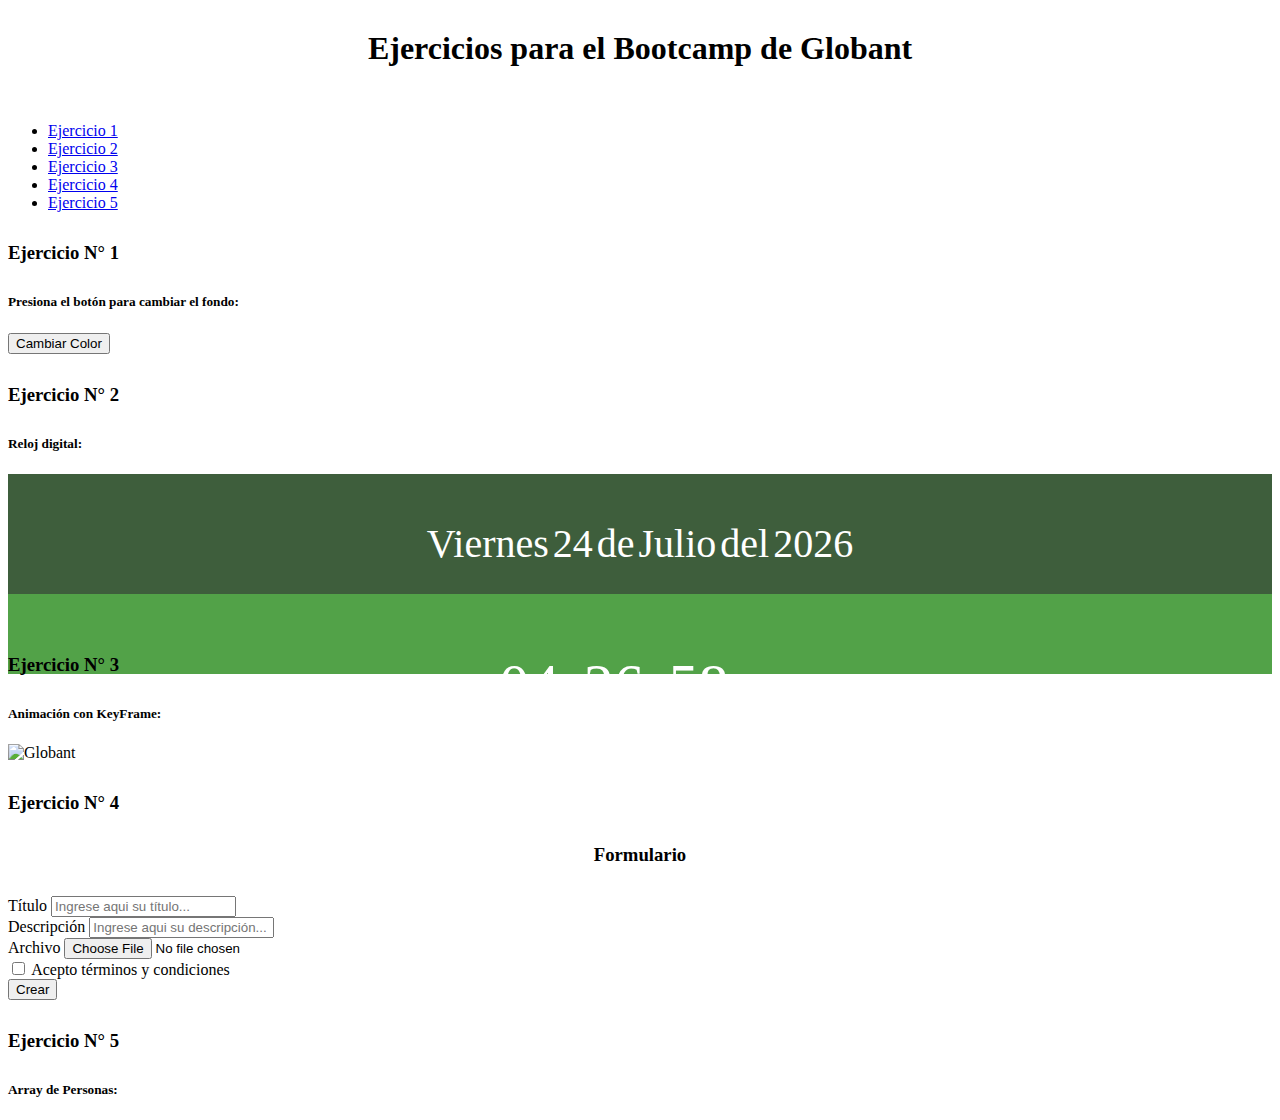
==== Nicolas-Alarcon/index.html @ 074338d9 "falta ejercicio 5" ====
<!DOCTYPE html>
<html lang="en">
<head>
    <meta charset="UTF-8">
    <meta name="viewport" content="width=device-width, initial-scale=1.0">
    <meta http-equiv="X-UA-Compatible" content="ie=edge">
    <title>Document</title>
    <link rel="stylesheet" href="./css/style.css">

    <link rel="stylesheet" href="https://stackpath.bootstrapcdn.com/bootstrap/4.1.2/css/bootstrap.min.css" integrity="sha384-Smlep5jCw/wG7hdkwQ/Z5nLIefveQRIY9nfy6xoR1uRYBtpZgI6339F5dgvm/e9B" crossorigin="anonymous">
    <script src="https://code.jquery.com/jquery-3.3.1.slim.min.js" integrity="sha384-q8i/X+965DzO0rT7abK41JStQIAqVgRVzpbzo5smXKp4YfRvH+8abtTE1Pi6jizo" crossorigin="anonymous"></script>
    <script src="https://cdnjs.cloudflare.com/ajax/libs/popper.js/1.14.3/umd/popper.min.js" integrity="sha384-ZMP7rVo3mIykV+2+9J3UJ46jBk0WLaUAdn689aCwoqbBJiSnjAK/l8WvCWPIPm49" crossorigin="anonymous"></script>
    <script src="https://stackpath.bootstrapcdn.com/bootstrap/4.1.2/js/bootstrap.min.js" integrity="sha384-o+RDsa0aLu++PJvFqy8fFScvbHFLtbvScb8AjopnFD+iEQ7wo/CG0xlczd+2O/em" crossorigin="anonymous"></script>

</head>
<body>


    <div class="container">

      <div class="row">
        <div class="col-12">
          <h1>Ejercicios para el Bootcamp de Globant</h1><br>
        </div>
      </div>

      <ul class="nav justify-content-end">
        <li class="nav-item">
          <a class="nav-link" href="#ej1">Ejercicio 1</a>
        </li>
        <li class="nav-item">
          <a class="nav-link" href="#ej2">Ejercicio 2</a>
        </li>
        <li class="nav-item">
          <a class="nav-link" href="#ej3">Ejercicio 3</a>
        </li>
        <li class="nav-item">
          <a class="nav-link" href="#ej4">Ejercicio 4</a>
        </li>
        <li class="nav-item">
          <a class="nav-link" href="#ej5">Ejercicio 5</a>
        </li>
      </ul>

      <div class="row">
        <div class="col-12">
          <h3 id="ej1">Ejercicio N° 1</h3>
        </div>
      </div>
      <div class="row">
        <div class="col-8">
          <h5>Presiona el botón para cambiar el fondo: </h3>
        </div>
        <div class="col-4">
          <button class="btn btn-primary" onclick="cambiarColor();">Cambiar Color</button><br>
        </div>
      </div>

      <div class="row">
        <div class="col-12">
          <h3 id="ej2">Ejercicio N° 2</h3>
        </div>
      </div>
      <div class="row">
        <div class="col-4">
          <h5>Reloj digital: </h3>
        </div>

        <div class="col-8" >
          <div class="reloj">
            <div class="dias">
              <p id="diaSemana">Lunes</p>
              <p id="dia">dia</p>
              <p> de </p>
              <p id="mes">mes</p>
              <p> del </p>
              <p id="año">año</p>
            </div>
              <div class="horas">
              <p id="hr"></p>
              <p> : </p>
              <p id="min">minuto</p>
              <p> : </p>
              <p id="seg">segundo</p>
              <p id="ampm"></p>
            </div>
          </div>
        </div>
      </div>

      <div class="row">
        <div class="col-12">
          <h3 id="ej3">Ejercicio N° 3</h3>
        </div>
      </div>
      <div class="row">
        <div class="col-4">
          <h5>Animación con KeyFrame: </h5>
        </div>
        <div class="col-8">
          <img src="https://planetatrabajo.com.ar/wp-content/uploads/2017/06/MX50844LOGO-2.jpg" alt="Globant" class="img">
        </div>
      </div>

      <div class="row">
        <div class="col-12">
          <h3 id="ej4">Ejercicio N° 4</h3>
        </div>
      </div>
      <div class="row">
        <div class="col-12">
          <h3 style="text-align: center;">Formulario</h3>
        </div>
      </div>
      <div class="row">
        <div class="col-6">
          <form action="" name="formulario" method="get" id="form1">
            <div class="form-group">
              <label for="tituloForm">Título</label>
              <input class="form-control" type="text" name="titulo" id="txtTitulo" placeholder="Ingrese aqui su título..." >
            </div>
            <div class="form-group">
              <label for="descripcionForm">Descripción</label>
              <input class="form-control" type="text" name="descripcion" id="txtDescripcion" placeholder="Ingrese aqui su descripción..." >
            </div>
            <div class="form-group">
              <label for="archivoForm">Archivo</label>
              <input class="form-control-file" type="file" name="archivo" id="flArchivo" >
            </div>
            <div class="form-group form-check">
              <input type="checkbox" class="form-check-input" id="checkCondiciones" name="condiciones" >
              <label class="form-check-label" for="checkCondiciones">Acepto términos y condiciones</label>
            </div>
            <button class="btn btn-primary" onclick="crear();">Crear</button>
          </form>
        </div>
        <div class="col-6">

        </div>
      </div>

      <div class="row">
        <div class="col-12">
          <h3 id="ej5">Ejercicio N° 5</h3>
        </div>
      </div>
      <div class="row">
        <div class="col-12">
          <h5>Array de Personas: </h5>
        </div>
      </div>

      

    </div>


    <script src="./js/javascript.js"></script>
</body>
</html>
---- Nicolas-Alarcon/css/style.css ----
h1{
  text-align: center;
}

.row{
  margin-top: 30px;
}

.col-12{
  margin-top: 10px;
}

.reloj{
  height: 150px;
  text-align: center;
}

.dias{
  background-color: rgb(62, 94, 60);
}

.dias p{
  padding-top: 20px;
  display: inline-block;
  line-height: 20px;
  font-size: 40px;
  color: #FFFFFF;
}

.horas{
  background-color: rgb(82, 162, 72);
  height: 80px;

}

.horas p{
  display: inline-block;
  line-height: 3px;
  font-size: 60px;
  padding-top: 30px;
  color: #FFFFFF;
}

#ampm{
  font-size: 30px
}

.img{
  width: 500px;
  height: 200px;
  animation-name: animacion;
  animation-duration: 3000ms;
  animation-iteration-count: infinite;
  animation-direction: alternate;
}

@keyframes animacion {
  0%{
    opacity: 0;
    margin-left: 100%;
  }
  100%{
    opacity: 1;
    margin-left: 0%;
  }
}
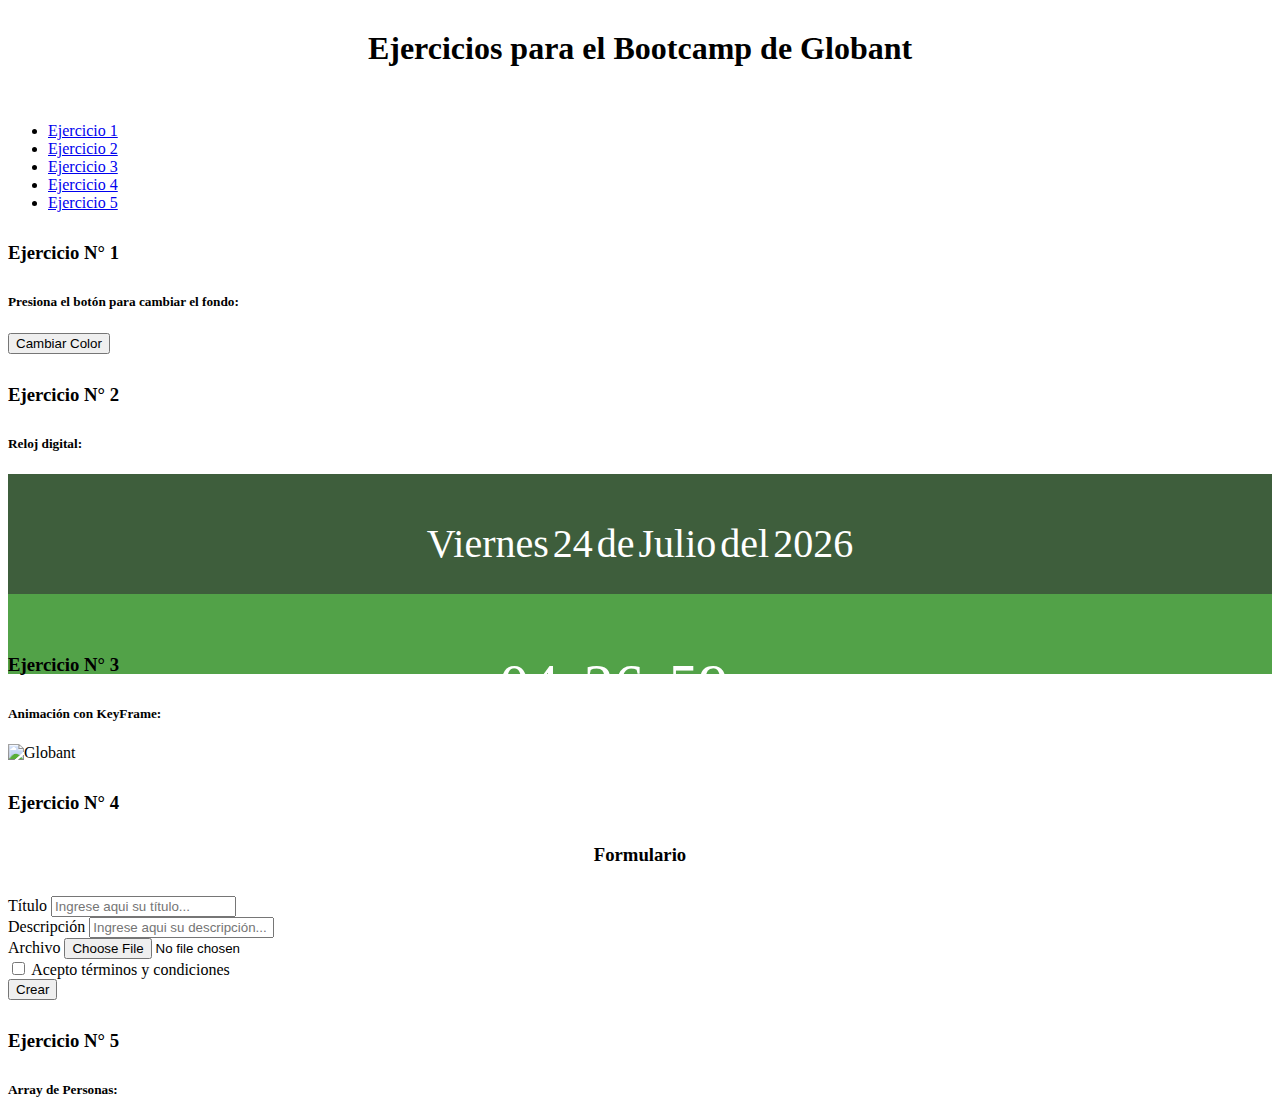
==== commit 867d894f: "falta ejercicio 5" ====
--- a/Nicolas-Alarcon/index.html
+++ b/Nicolas-Alarcon/index.html
@@ -114,7 +114,7 @@
       </div>
       <div class="row">
         <div class="col-6">
-          <form action="" name="formulario" method="get" id="form1">
+          <form name="formulario" id="form1">
             <div class="form-group">
               <label for="tituloForm">Título</label>
               <input class="form-control" type="text" name="titulo" id="txtTitulo" placeholder="Ingrese aqui su título..." >
@@ -131,7 +131,7 @@
               <input type="checkbox" class="form-check-input" id="checkCondiciones" name="condiciones" >
               <label class="form-check-label" for="checkCondiciones">Acepto términos y condiciones</label>
             </div>
-            <button class="btn btn-primary" onclick="crear();">Crear</button>
+            <button class="btn btn-primary" onclick="crear(); return false;">Crear</button>
           </form>
         </div>
         <div class="col-6">
@@ -150,7 +150,7 @@
         </div>
       </div>
 
-      
+
 
     </div>
 
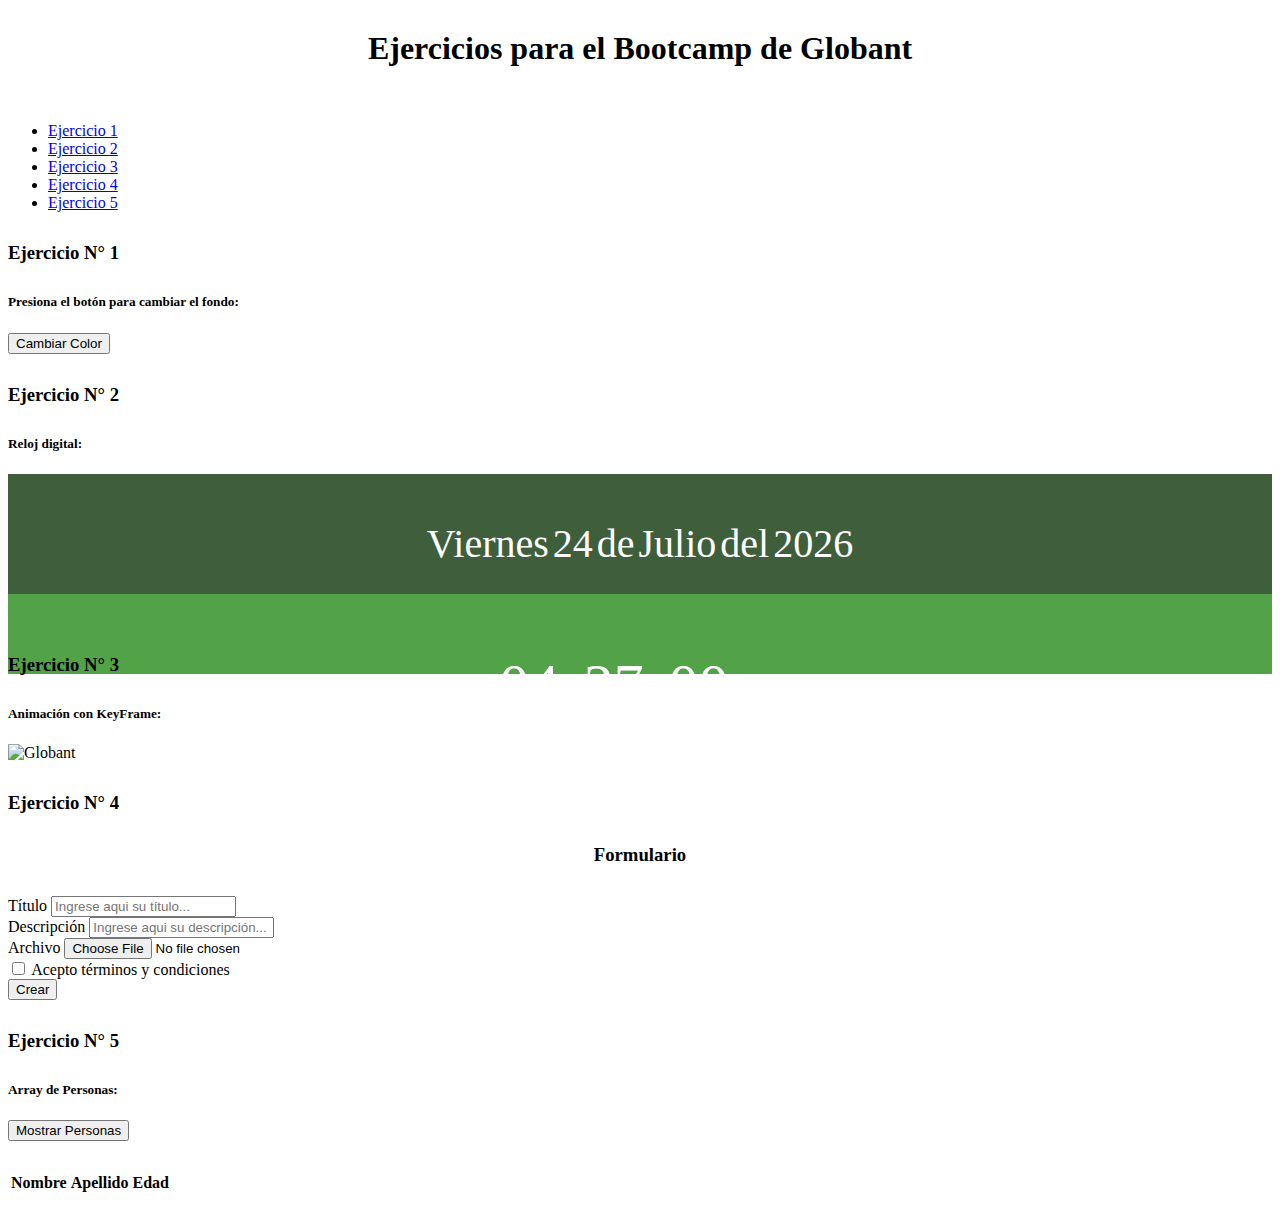
==== commit ac6ba87d: "completado" ====
--- a/Nicolas-Alarcon/index.html
+++ b/Nicolas-Alarcon/index.html
@@ -145,8 +145,29 @@
         </div>
       </div>
       <div class="row">
-        <div class="col-12">
-          <h5>Array de Personas: </h5>
+        <div class="col-8">
+          <h5 onclick="recorrerArray();">Array de Personas: </h5>
+        </div>
+        <div class="col-">
+          <button class="btn btn-primary" type="button" name="button" onclick="recorrerArray();"> Mostrar Personas</button>
+        </div>
+      </div>
+
+      <div class="row">
+        <div class="col-12" >
+          <table class="table" id="tablaPersona">
+            <thead>
+              <tr>
+                <th scope="col">Nombre</th>
+                <th scope="col">Apellido</th>
+                <th scope="col">Edad</th>
+              <tr>
+            </thead>
+
+            <tbody >
+
+            </tbody>
+          </table>
         </div>
       </div>
 
